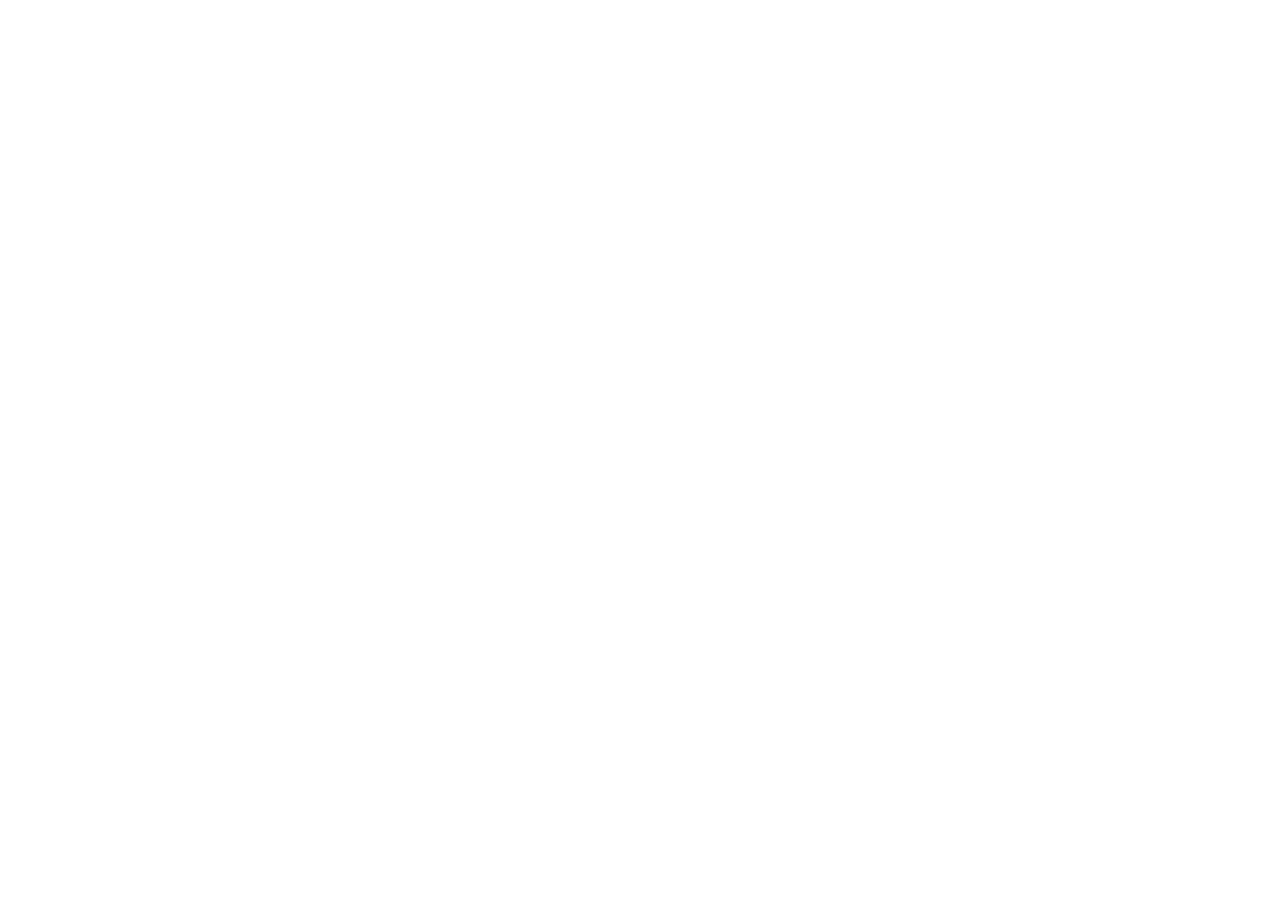
==== page1.html @ c8442bac "Created Page1.html" ====
<!DOCTYPE html>
<html lang="en">
<head>
    <meta charset="UTF-8">
    <meta http-equiv="X-UA-Compatible" content="IE=edge">
    <meta name="viewport" content="width=device-width, initial-scale=1.0">
    <title>Document</title>
</head>
<body>
    
</body>
</html>
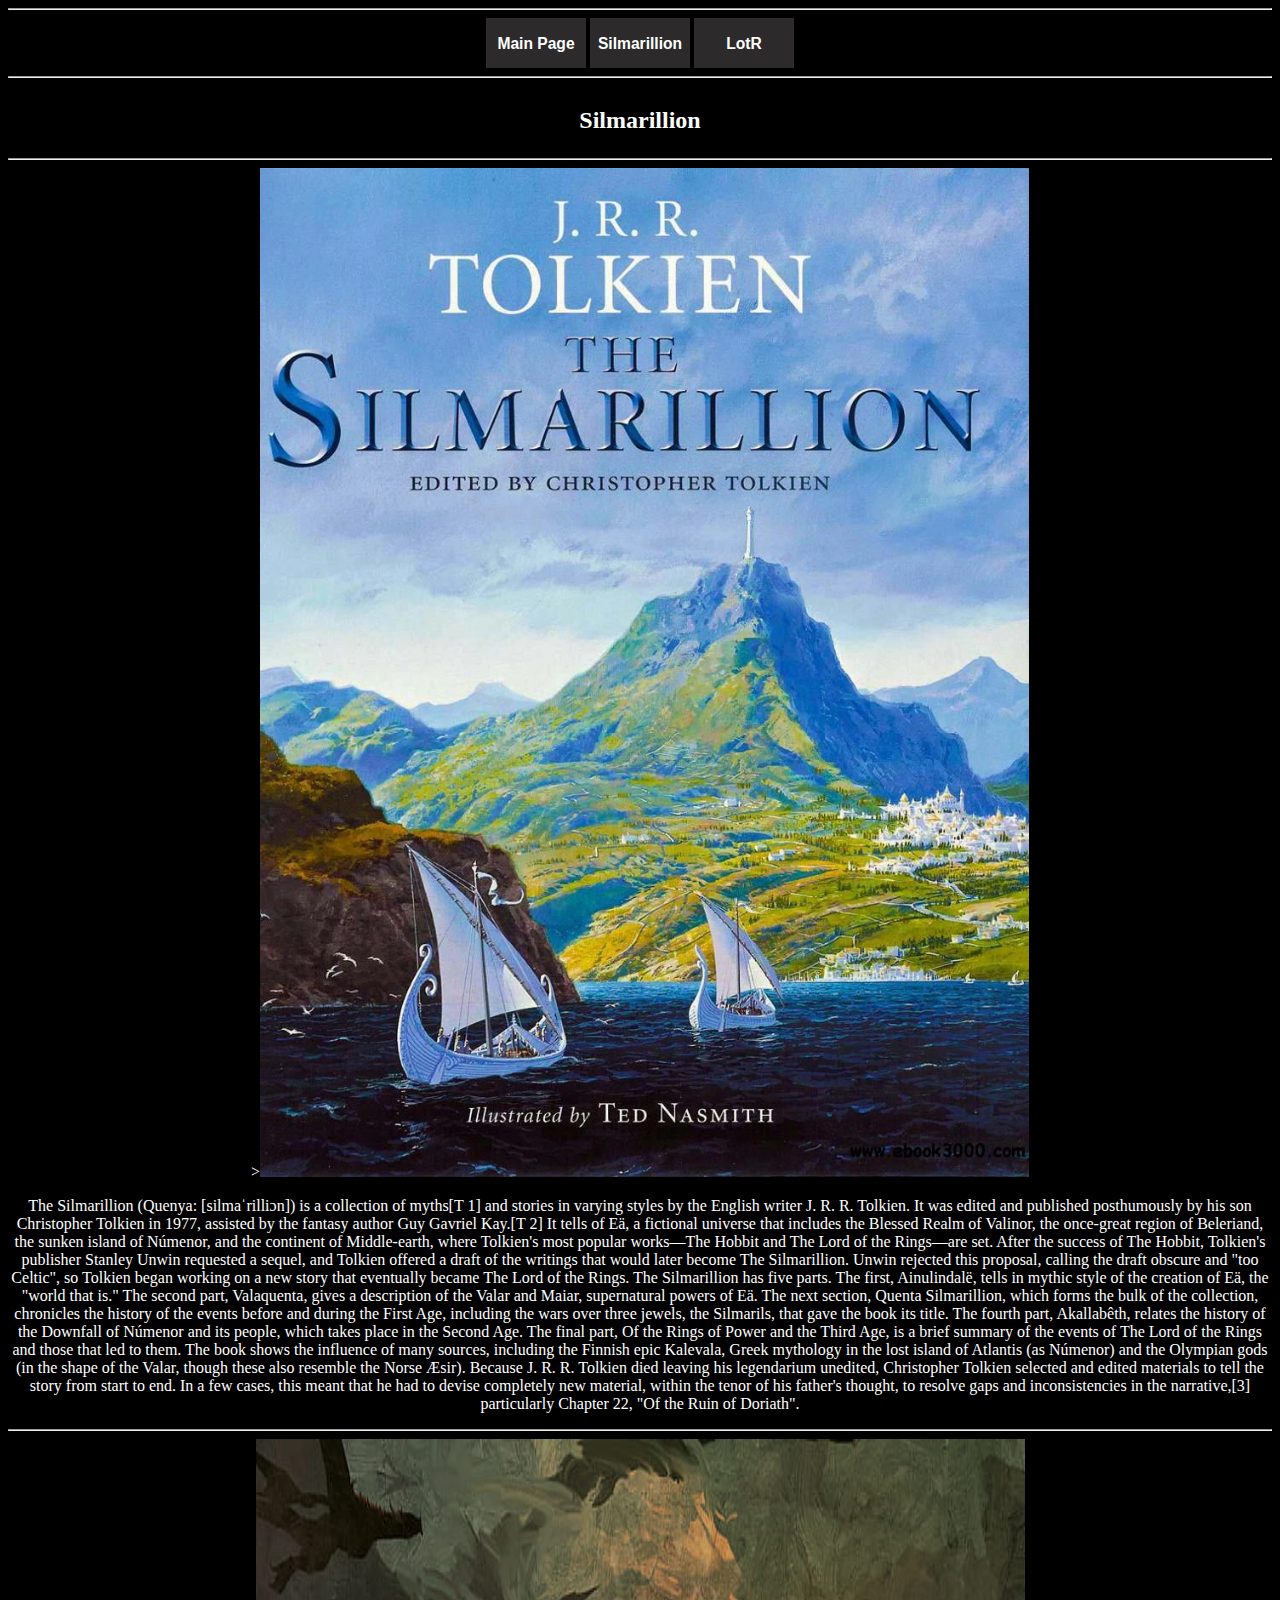
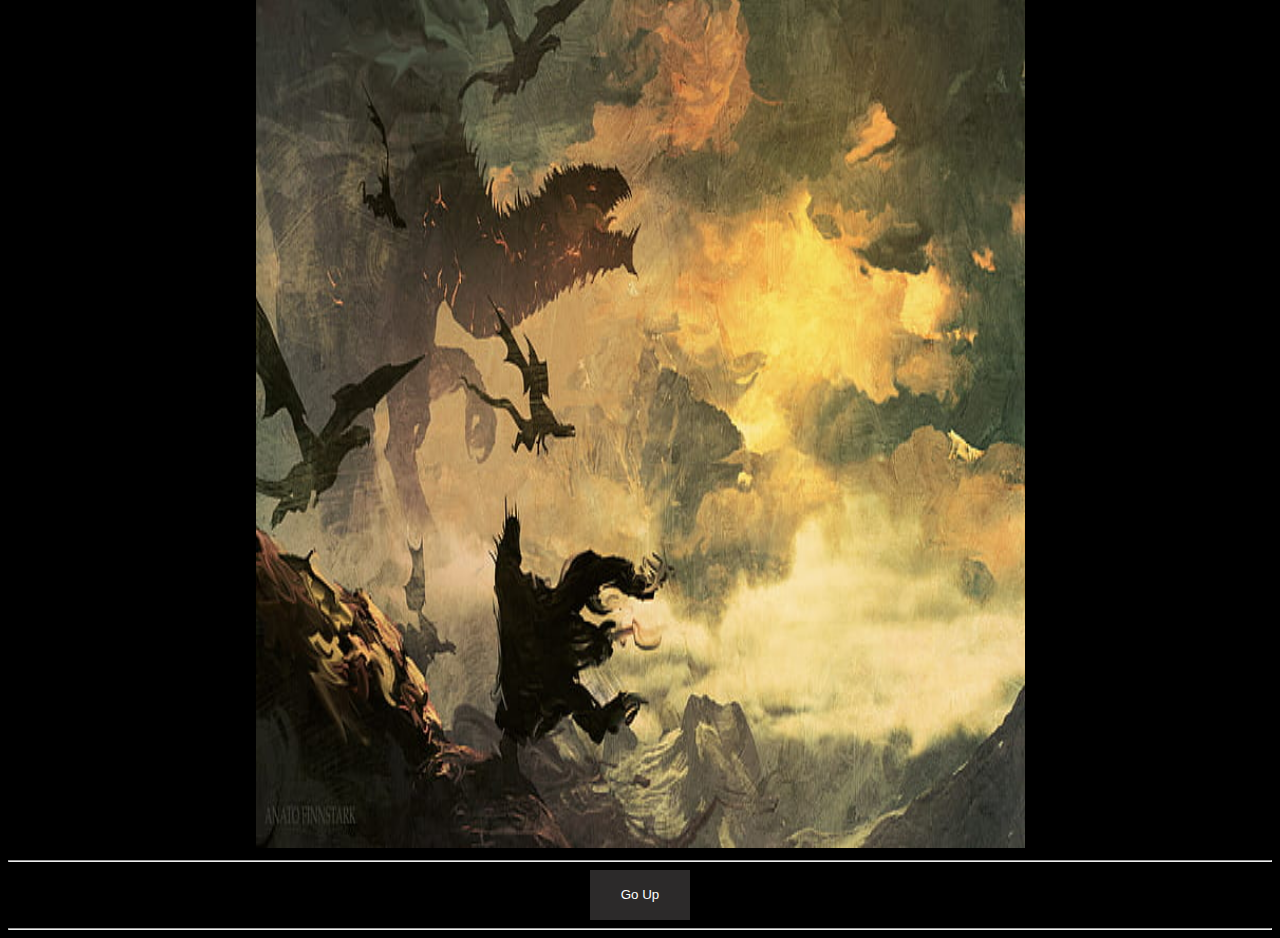
==== commit 3574e7b7: "minor changes" ====
--- a/page1.html
+++ b/page1.html
@@ -1,12 +1,76 @@
 <!DOCTYPE html>
 <html lang="en">
+
 <head>
     <meta charset="UTF-8">
     <meta http-equiv="X-UA-Compatible" content="IE=edge">
     <meta name="viewport" content="width=device-width, initial-scale=1.0">
     <title>Document</title>
 </head>
-<body>
-    
+
+<body bgcolor="#000000" text="white">
+    <hr>
+    <center><a href="index.html"><button type="button"
+                style="background-color: rgb(44, 42, 42);height: 50px;width: 100px;border: transparent;border: 1px;color: white;cursor: pointer;">
+                <h3>Main Page</h3>
+            </button></a>
+        <a href="page1.html"><button type="button"
+                style="background-color: rgb(44, 42, 42);height: 50px;width: 100px;border: transparent;border: 1px;color: white;cursor: pointer;">
+                <h3>Silmarillion</h3>
+            </button></a>
+        <a href="page2.html"><button type="button"
+                style="background-color: rgb(44, 42, 42);height: 50px;width: 100px;border: transparent;border: 1px;color: white;cursor: pointer;">
+                <h3>LotR</h3>
+            </button></a>
+    </center>
+    <hr>
+    <h1>
+        <center>
+            <font size="5">
+                <h id="Silmarillion">Silmarillion</h>
+        </center>
+        </font>
+    </h1>
+    <hr>
+    <center>><img src="Silmarillion.png" width="769" height="1009"></center
+    <hr>
+    <p>
+        <center>The Silmarillion (Quenya: [silmaˈrilliɔn]) is a collection of myths[T 1] and stories in varying styles
+            by the English writer J. R. R. Tolkien. It was edited and published posthumously by his son Christopher
+            Tolkien in 1977, assisted by the fantasy author Guy Gavriel Kay.[T 2] It tells of Eä, a fictional universe
+            that includes the Blessed Realm of Valinor, the once-great region of Beleriand, the sunken island of
+            Númenor, and the continent of Middle-earth, where Tolkien's most popular works—The Hobbit and The Lord of
+            the Rings—are set. After the success of The Hobbit, Tolkien's publisher Stanley Unwin requested a sequel,
+            and Tolkien offered a draft of the writings that would later become The Silmarillion. Unwin rejected this
+            proposal, calling the draft obscure and "too Celtic", so Tolkien began working on a new story that
+            eventually became The Lord of the Rings.
+
+            The Silmarillion has five parts. The first, Ainulindalë, tells in mythic style of the creation of Eä, the
+            "world that is." The second part, Valaquenta, gives a description of the Valar and Maiar, supernatural
+            powers of Eä. The next section, Quenta Silmarillion, which forms the bulk of the collection, chronicles the
+            history of the events before and during the First Age, including the wars over three jewels, the Silmarils,
+            that gave the book its title. The fourth part, Akallabêth, relates the history of the Downfall of Númenor
+            and its people, which takes place in the Second Age. The final part, Of the Rings of Power and the Third
+            Age, is a brief summary of the events of The Lord of the Rings and those that led to them.
+
+            The book shows the influence of many sources, including the Finnish epic Kalevala, Greek mythology in the
+            lost island of Atlantis (as Númenor) and the Olympian gods (in the shape of the Valar, though these also
+            resemble the Norse Æsir).
+
+            Because J. R. R. Tolkien died leaving his legendarium unedited, Christopher Tolkien selected and edited
+            materials to tell the story from start to end. In a few cases, this meant that he had to devise completely
+            new material, within the tenor of his father's thought, to resolve gaps and inconsistencies in the
+            narrative,[3] particularly Chapter 22, "Of the Ruin of Doriath".</center>
+    </p>
+    <hr>
+    <center><img src="silmarillion2.png" width="769" height="1009"></center>
+    <hr>
+    <center><a href="#Silmarillion"><button type="button"
+                style="background-color: rgb(44, 42, 42);height: 50px;width: 100px;border: transparent;border: 1px;color: white;cursor: pointer;">Go Up</button>
+    </center>
+    <hr>
+
+
 </body>
+
 </html>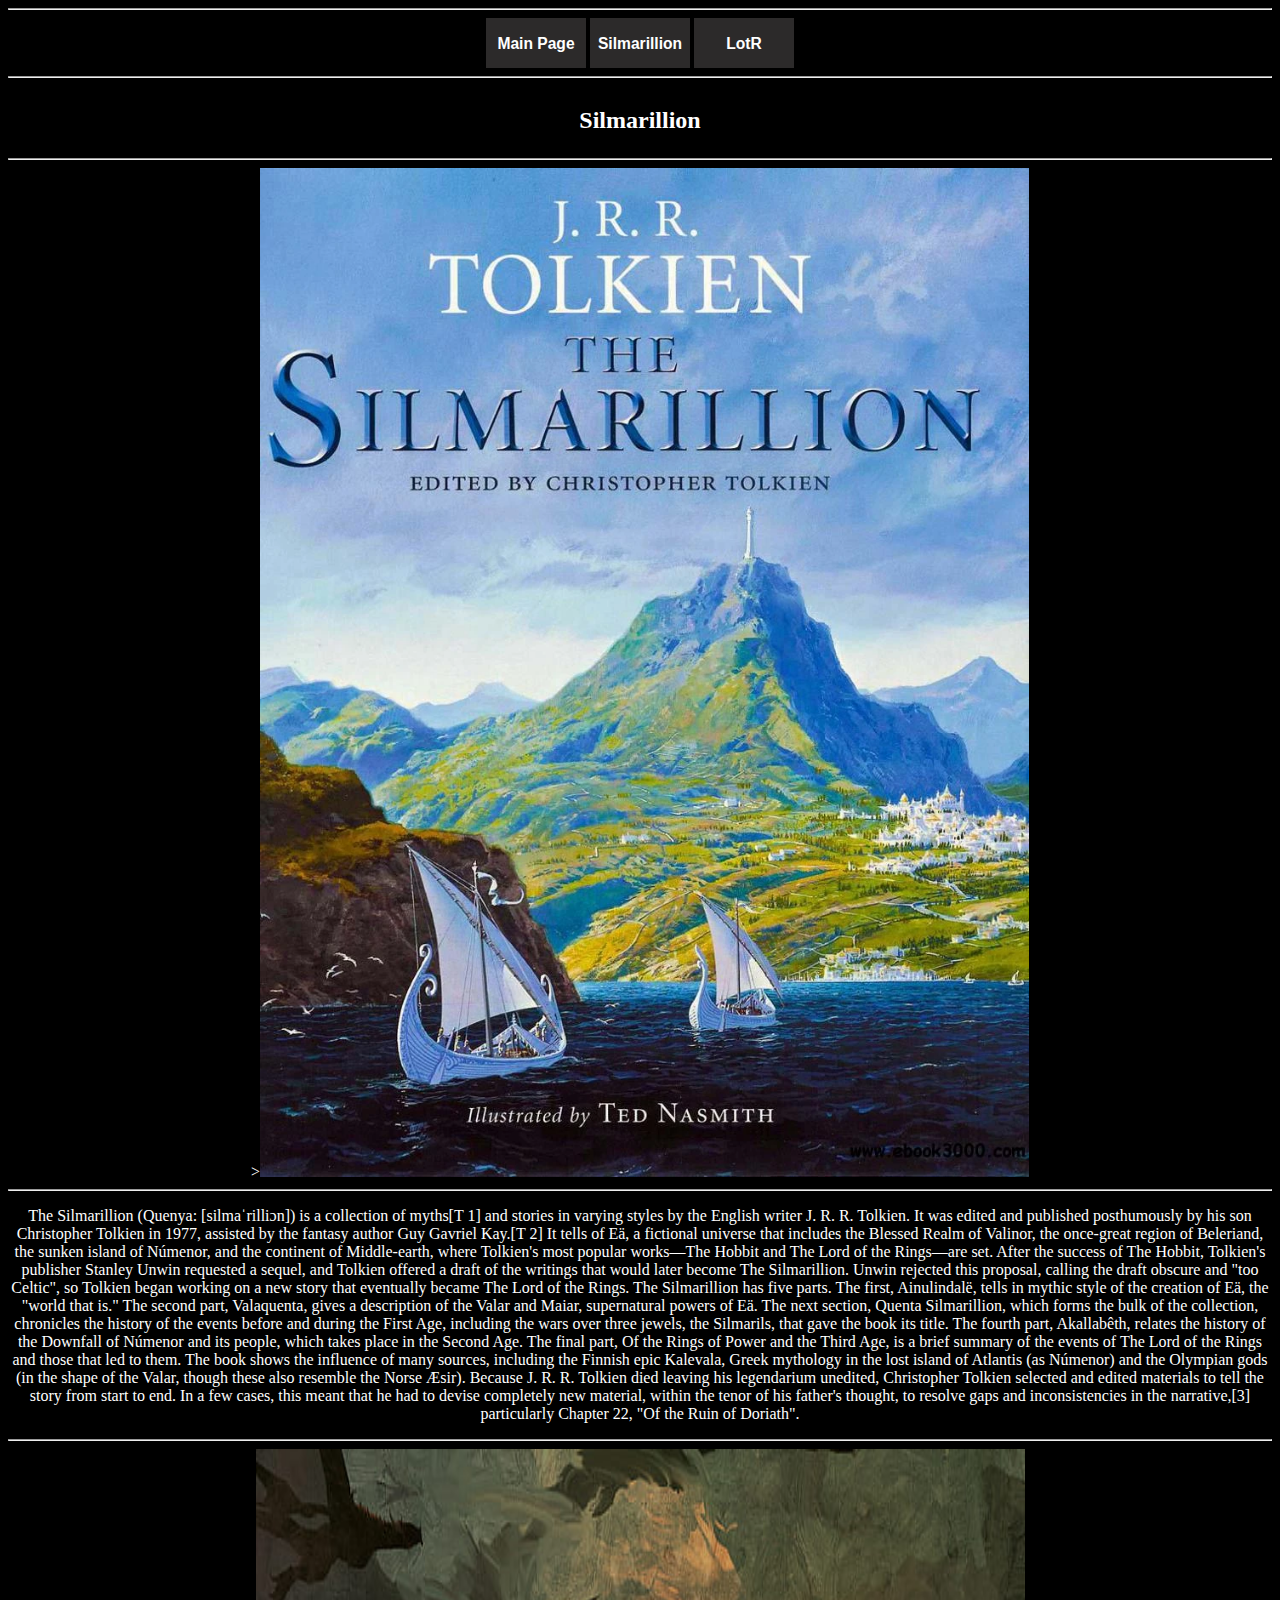
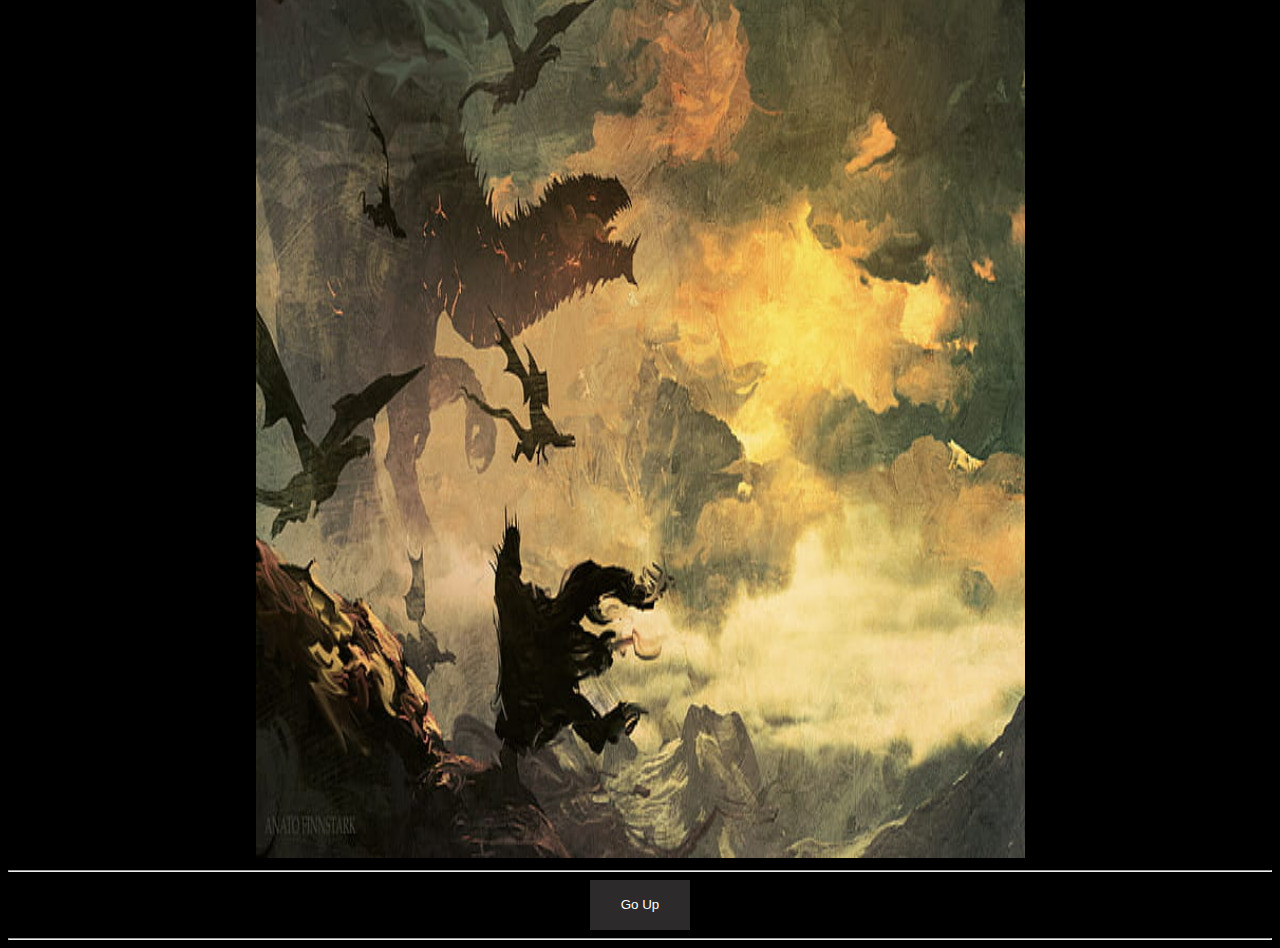
==== commit 00385225: "Fix" ====
--- a/page1.html
+++ b/page1.html
@@ -32,7 +32,7 @@
         </font>
     </h1>
     <hr>
-    <center>><img src="Silmarillion.png" width="769" height="1009"></center
+    <center>><img src="Silmarillion.png" width="769" height="1009"></center>
     <hr>
     <p>
         <center>The Silmarillion (Quenya: [silmaˈrilliɔn]) is a collection of myths[T 1] and stories in varying styles
